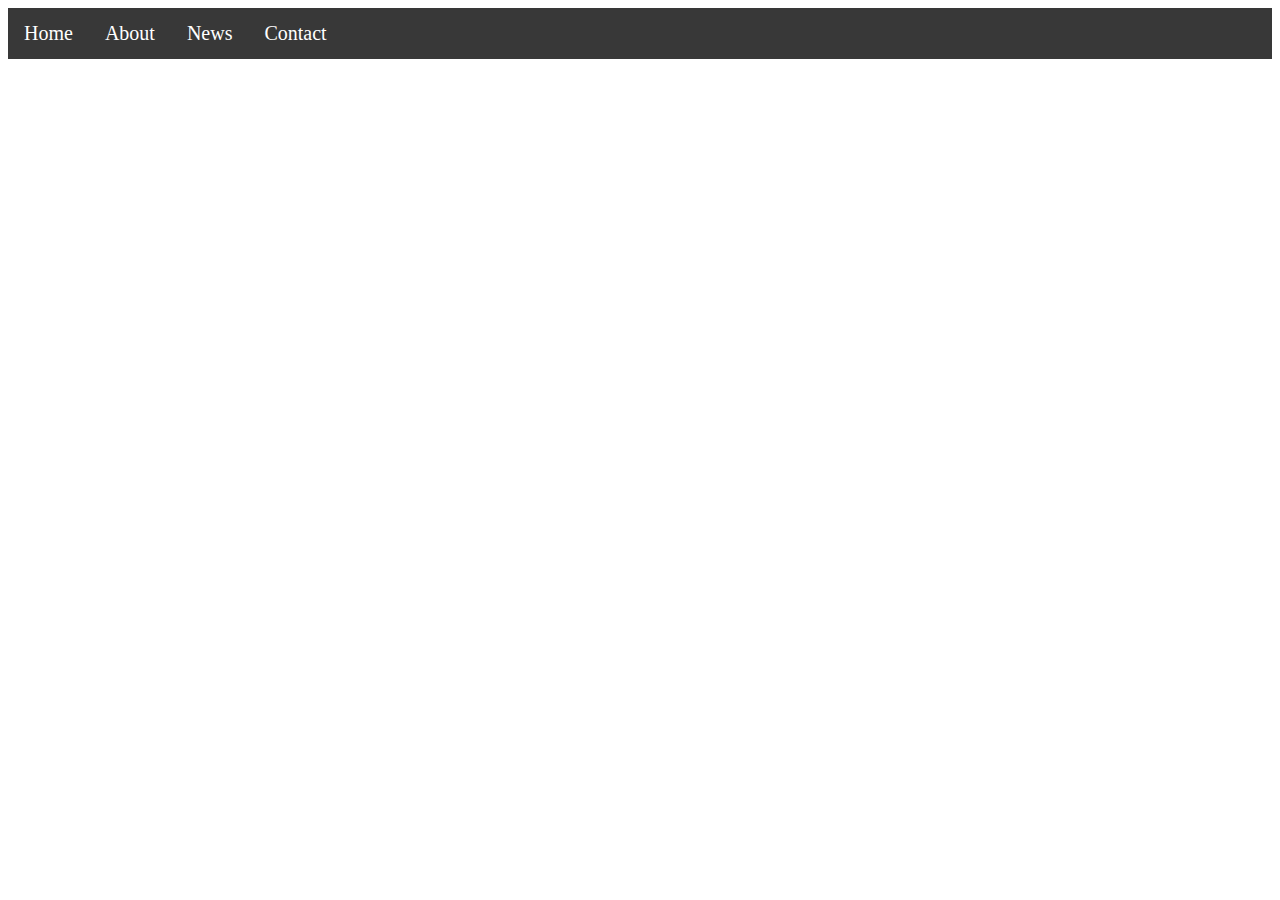
==== index.html @ 661ddba5 "Added index.html, as well as a navigation bar to the top" ====
<!DOCTYPE html>
<html lang="en">
<head>
	<meta charset="UTF-8">
	<title>Waipahu Academy of Information Technology</title>
	<link rel="stylesheet" type="text/css" href="styles.css">
</head>
<body>
	<ul id = "navBar">
		<li><a href="default.asp">Home</a></li>
		<li><a href="about.asp">About</a></li>
		<li><a href="news.asp">News</a></li>
		<li><a href="contact.asp">Contact</a></li>
	</ul>
</body>
</html>
---- styles.css ----
body{
	font-family: "Calibri";
}

ul{
	list-style-type: none;
	margin: 0;
	padding: 0;
	overflow: hidden;
	background-color: #383838;
}

li{
	float: left;
}

li a{
	font-size: 20px;
	color: #ffffff;
	display: block;
	padding: 14px 16px;
	text-decoration: none;
	text-align: center;
}

li a:hover {
	background-color: #000000;
}

.active{
	background-color: #800000;
}
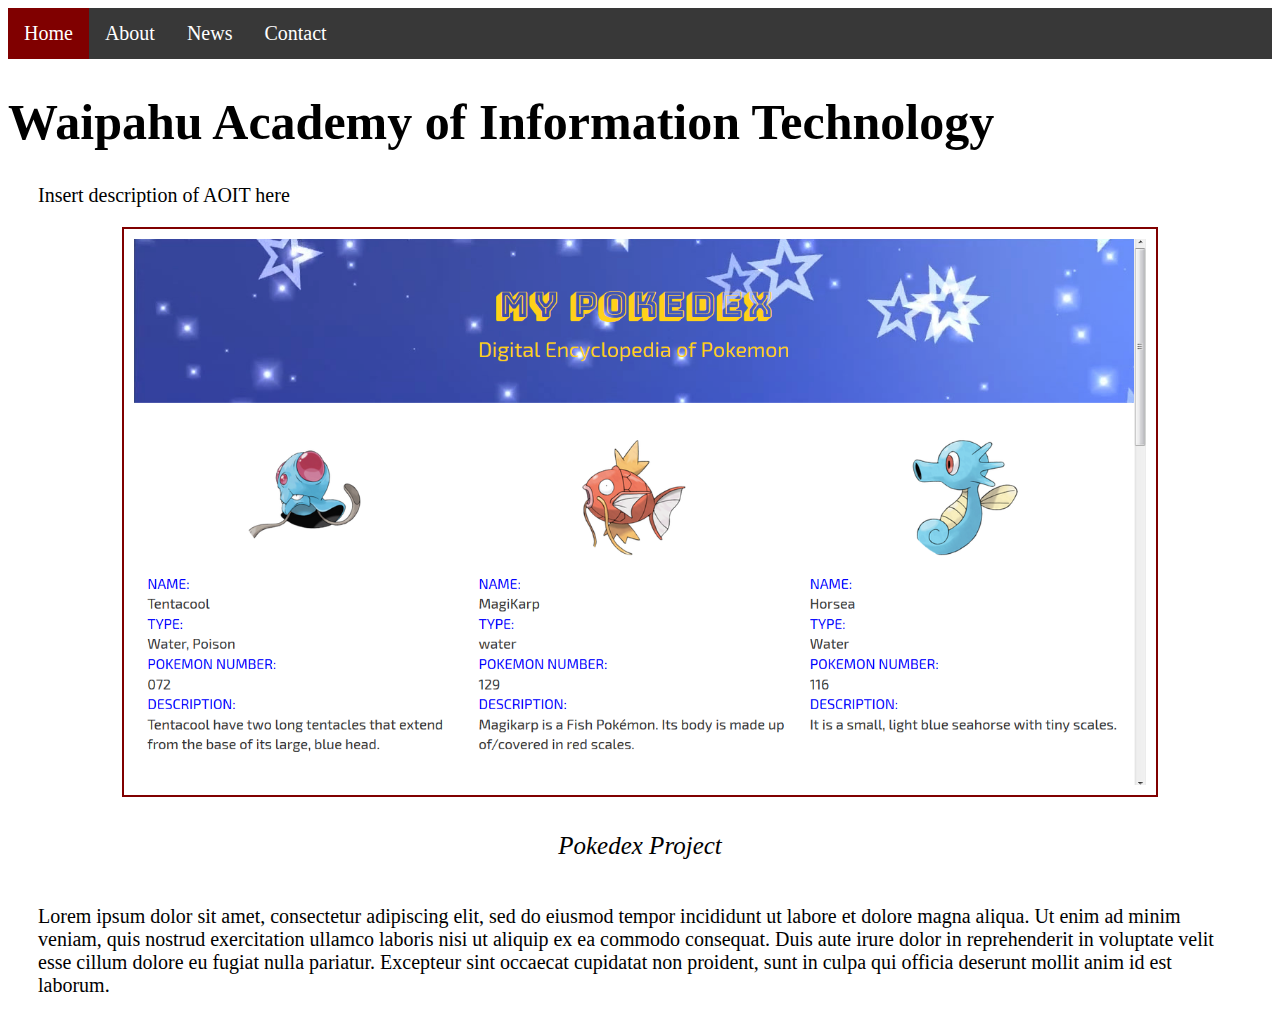
==== commit 042aacd8: "Added a js file, and some example content" ====
--- a/index.html
+++ b/index.html
@@ -4,13 +4,32 @@
 	<meta charset="UTF-8">
 	<title>Waipahu Academy of Information Technology</title>
 	<link rel="stylesheet" type="text/css" href="styles.css">
+	<script src="app.js"></script>
 </head>
 <body>
 	<ul id = "navBar">
-		<li><a href="default.asp">Home</a></li>
+		<li><a class="on" href="default.asp">Home</a></li>
 		<li><a href="about.asp">About</a></li>
 		<li><a href="news.asp">News</a></li>
 		<li><a href="contact.asp">Contact</a></li>
 	</ul>
+
+	<h1>
+		Waipahu Academy of Information Technology
+	</h1>
+
+	<p class="paragraph">
+		Insert description of AOIT here
+	</p>
+
+	<img src="Images/Example1.png">
+	<p class="caption">
+		Pokedex Project
+	<p>
+
+	<p class="paragraph">
+		Lorem ipsum dolor sit amet, consectetur adipiscing elit, sed do eiusmod tempor incididunt ut labore et dolore magna aliqua. Ut enim ad minim veniam, quis nostrud exercitation ullamco laboris nisi ut aliquip ex ea commodo consequat. Duis aute irure dolor in reprehenderit in voluptate velit esse cillum dolore eu fugiat nulla pariatur. Excepteur sint occaecat cupidatat non proident, sunt in culpa qui officia deserunt mollit anim id est laborum.
+	</p>
+
 </body>
 </html>--- a/styles.css
+++ b/styles.css
@@ -27,6 +27,32 @@
 	background-color: #000000;
 }
 
-.active{
+.on{
 	background-color: #800000;
+}
+
+h1{
+	font-size: 50px;
+}
+
+img{
+	display: block;
+	margin: auto;
+	width: 80%;
+	padding:10px;
+	border: 2px solid #800000;
+}
+
+.caption{
+	text-align: center;
+	padding-bottom: 20px;
+	padding-top: 10px;
+	font-style: italic;
+	font-size: 25px;
+}
+
+.paragraph{
+	padding-left: 30px;
+	padding-right: 30px;
+	font-size: 20px;
 }